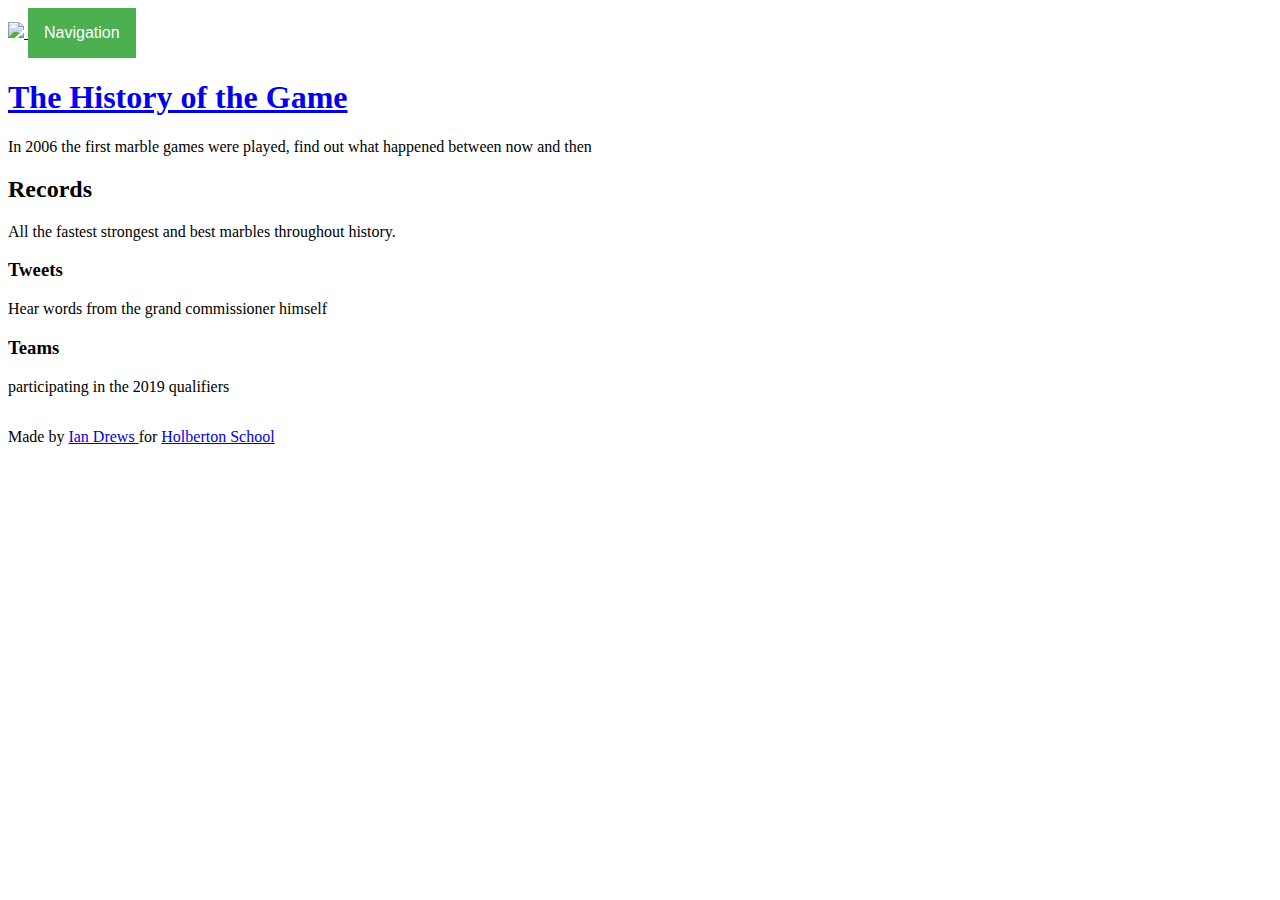
==== index.html @ 9ddbbe41 "initial work on teams page" ====
<!DOCTYPE html PUBLIC "-//W3C//DTD XHTML 1.0 Transitional//EN" "http://www.w3.org/TR/xhtml1/DTD/xhtml1-transitional.dtd">
<html>
    <head>
        <title>
            Jelle's Marble runs
        </title>
        <link href="https://www.holbertonschool.com/level2/holberton.css" rel="stylesheet">
            <link href="styles.css" rel="stylesheet">
            </link>
        </link>
    </head>
    <body class="works_on_smartphone">
        <header>
            <a href="http://jellesmarbleruns.com/">
                <img src="http://jellesmarbleruns.com/wp-content/uploads/2019/06/Logo_JMR_Blauw-175x92.png">
                </img>
            </a>
            <div class="dropdown">
                <button class="dropbtn">
                    Navigation
                </button>
                <div class="dropdown-content">
                    <a href="http://18.234.224.66/history.html">
                        History
                    </a>
                    <a href="http://18.234.224.66/tweets.html">
                        Tweets
                    </a>
                    <a href="http://18.234.224.66/records.html">
                        Records
                    </a>
                    <a href="http://18.234.224.66/teams.html">
                        Teams
                    </a>
                </div>
            </div>
        </header>
        <main>
            <article>
                <h1>
                    <a href="http://18.234.224.66/history.html">
                        The History of the Game
                    </a>
                </h1>
                <p>
                    In 2006 the first marble games were played, find out what happened between now and then
                </p>
                <h2>
                    <a href="http://18.234.224.66/records.html">
                    </a>
                    Records
                </h2>
                <p>
                    All the fastest strongest and best marbles throughout history.
                </p>
                <a href=" http://18.234.224.66/tweets.html">
                    <h3>
                        <a href="http://18.234.224.66/tweets.html">
                        </a>
                        Tweets
                    </h3>
                </a>
                <p>
                    Hear words from the grand commissioner himself
                </p>
                <h3>
                    Teams
                </h3>
                <p>
                    participating in the 2019 qualifiers
                </p>
            </article>
            <aside>
            </aside>
        </main>
        <footer>
            <file>
                <p>
                    Made by
                    <a href="https://twitter.com/@drews_ian" target="_blank">
                        Ian Drews
                    </a>
                    for
                    <a href="https://www.holbertonschool.com" target="_blank">
                        Holberton School
                    </a>
                </p>
            </file>
        </footer>
    </body>
</html>
---- styles.css ----
body, main {
	display: flex;
}

body {
	flex-direction: column;
}

main {
	flex-direction: row;
	flex: auto;
}

article {
	flex: 2;
	overflow-y: auto;
}
aside {
	flex: 1;
	overflow-y: auto;
}
/*flexbox for team logos*/
.column {
	float: left;
	width: auto;
	padding: 5px;
}

.row{
  content: "";
  display: table;
  clear: both;
}

/* Dropdown Button */
.dropbtn {
  background-color: #4CAF50;
  color: white;
  padding: 16px;
  font-size: 16px;
  border: none;
}

/* The container <div> - needed to position the dropdown content */
.dropdown {
  position: relative;
  display: inline-block;
}

/* Dropdown Content (Hidden by Default) */
.dropdown-content {
  display: none;
  position: absolute;
  background-color: #f1f1f1;
  min-width: 160px;
  box-shadow: 0px 8px 16px 0px rgba(0,0,0,0.2);
  z-index: 1;
}

/* Links inside the dropdown */
.dropdown-content a {
  color: black;
  padding: 12px 16px;
  text-decoration: none;
  display: block;
}

/* Change color of dropdown links on hover */
.dropdown-content a:hover {background-color: #ddd;}

/* Show the dropdown menu on hover */
.dropdown:hover .dropdown-content {display: block;}

/* Change the background color of the dropdown button when the dropdown content is shown */
.dropdown:hover .dropbtn {background-color: #3e8e41;}
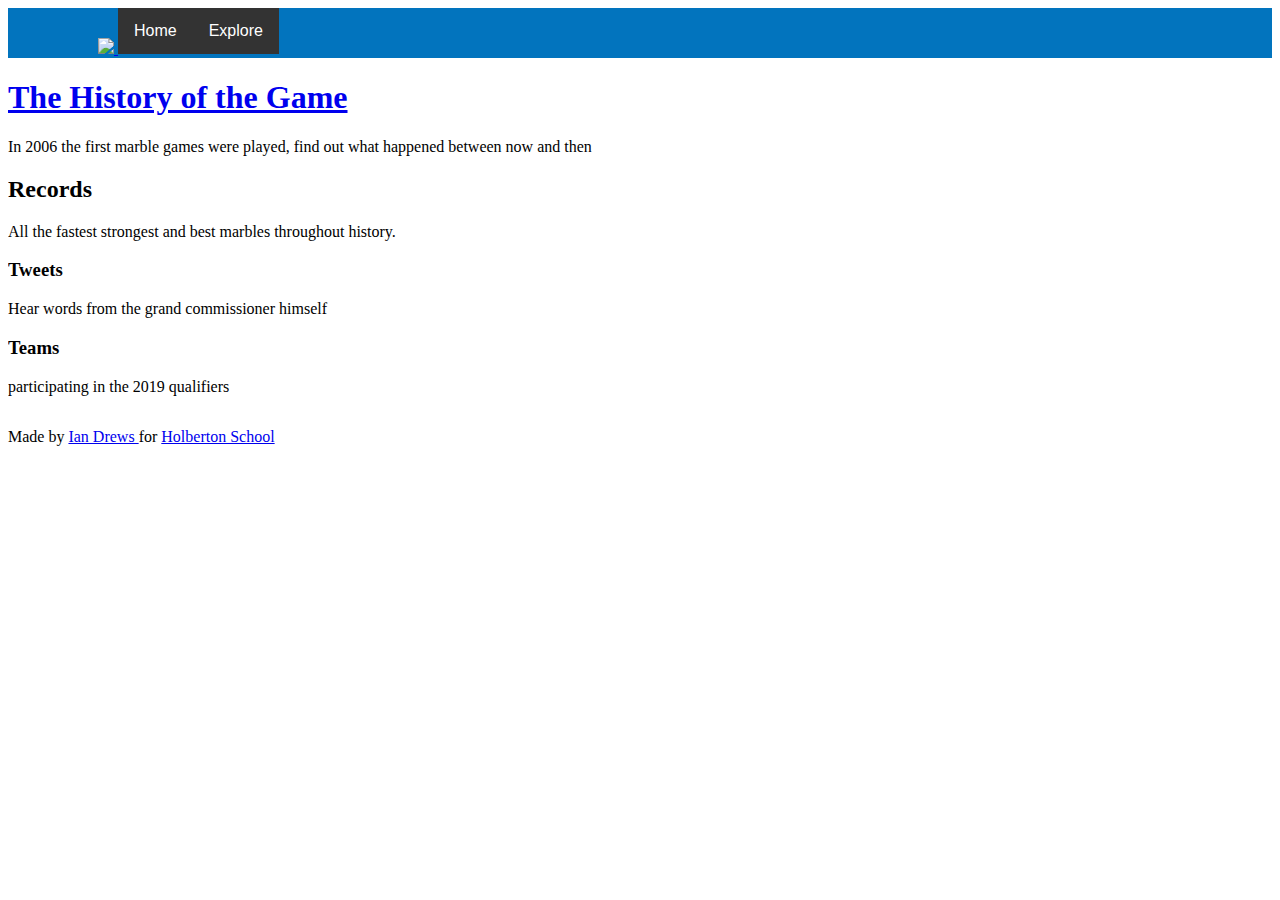
==== commit cbd37cb0: "waste of time" ====
--- a/index.html
+++ b/index.html
@@ -15,23 +15,33 @@
                 <img src="http://jellesmarbleruns.com/wp-content/uploads/2019/06/Logo_JMR_Blauw-175x92.png">
                 </img>
             </a>
-            <div class="dropdown">
-                <button class="dropbtn">
-                    Navigation
-                </button>
-                <div class="dropdown-content">
-                    <a href="http://18.234.224.66/history.html">
-                        History
-                    </a>
-                    <a href="http://18.234.224.66/tweets.html">
-                        Tweets
-                    </a>
-                    <a href="http://18.234.224.66/records.html">
-                        Records
-                    </a>
-                    <a href="http://18.234.224.66/teams.html">
-                        Teams
-                    </a>
+            <div class="navbar">
+                <a href="index.html">
+                    Home
+                </a>
+                <div class="dropdown">
+                    <button class="dropbtn">
+                        Explore
+                        <i class="fa fa-caret-down">
+                        </i>
+                    </button>
+                    <div class="dropdown-content">
+                        <a href="teams.html">
+                            The Teams
+                        </a>
+                        <a href="records.html">
+                            The Events
+                        </a>
+                        <a href="history.html">
+                            History
+                        </a>
+                        <a href="tweets.html">
+                            Social
+                        </a>
+                        <a href="about.html">
+                            About
+                        </a>
+                    </div>
                 </div>
             </div>
         </header>
--- a/styles.css
+++ b/styles.css
@@ -3,21 +3,51 @@
 }
 
 body {
+	display: flex;
 	flex-direction: column;
+	background: #ffffff url(https://vignette.wikia.nocookie.net/marblelympics/images/5/50/Wiki-background/revision/latest?cb=20190810173425) top center repeat;
+}
 }
 
 main {
+	display: flex;
 	flex-direction: row;
-	flex: auto;
+	flex:auto;
 }
 
 article {
 	flex: 2;
-	overflow-y: auto;
+	overflow-y: scroll;
+
 }
 aside {
 	flex: 1;
 	overflow-y: auto;
+}
+header {
+	/*float: left;*/
+	background-color: #0274be;
+	/*height:10vh;
+	width: 100vw;
+	position: absolute;
+	right: 0;
+	padding: 0 0 0 0;*//
+
+}
+footer {
+	background-color: white;
+}
+
+header img {
+	max-width:95%;
+	max-height:95%;
+	padding-left: 10vh;
+}
+aside {
+	h
+}
+.twitter-timeline {
+	
 }
 /*flexbox for team logos*/
 .column {
@@ -26,32 +56,57 @@
 	padding: 5px;
 }
 
-.row{
-  content: "";
-  display: table;
-  clear: both;
+.row {
+  display: flex;
+  padding: 0 4px;
 }
 
-/* Dropdown Button */
-.dropbtn {
-  background-color: #4CAF50;
-  color: white;
-  padding: 16px;
-  font-size: 16px;
-  border: none;
-}
-
-/* The container <div> - needed to position the dropdown content */
-.dropdown {
-  position: relative;
+/* Navbar container */
+.navbar {
+  overflow: hidden;
+  background-color: #333;
+  font-family: Arial;
   display: inline-block;
 }
 
-/* Dropdown Content (Hidden by Default) */
+/* Links inside the navbar */
+.navbar a {
+  float: left;
+  font-size: 16px;
+  color: white;
+  text-align: center;
+  padding: 14px 16px;
+  text-decoration: none;
+}
+
+/* The dropdown container */
+.dropdown {
+  float: left;
+  overflow: hidden;
+}
+
+/* Dropdown button */
+.dropdown .dropbtn {
+  font-size: 16px; 
+  border: none;
+  outline: none;
+  color: white;
+  padding: 14px 16px;
+  background-color: inherit;
+  font-family: inherit; /* Important for vertical align on mobile phones */
+  margin: 0; /* Important for vertical align on mobile phones */
+}
+
+/* Add a red background color to navbar links on hover */
+.navbar a:hover, .dropdown:hover .dropbtn {
+  background-color: red;
+}
+
+/* Dropdown content (hidden by default) */
 .dropdown-content {
   display: none;
   position: absolute;
-  background-color: #f1f1f1;
+  background-color: #f9f9f9;
   min-width: 160px;
   box-shadow: 0px 8px 16px 0px rgba(0,0,0,0.2);
   z-index: 1;
@@ -59,17 +114,20 @@
 
 /* Links inside the dropdown */
 .dropdown-content a {
+  float: none;
   color: black;
   padding: 12px 16px;
   text-decoration: none;
   display: block;
+  text-align: left;
 }
 
-/* Change color of dropdown links on hover */
-.dropdown-content a:hover {background-color: #ddd;}
+/* Add a grey background color to dropdown links on hover */
+.dropdown-content a:hover {
+  background-color: #ddd;
+}
 
 /* Show the dropdown menu on hover */
-.dropdown:hover .dropdown-content {display: block;}
-
-/* Change the background color of the dropdown button when the dropdown content is shown */
-.dropdown:hover .dropbtn {background-color: #3e8e41;}+.dropdown:hover .dropdown-content {
+  display: block;
+}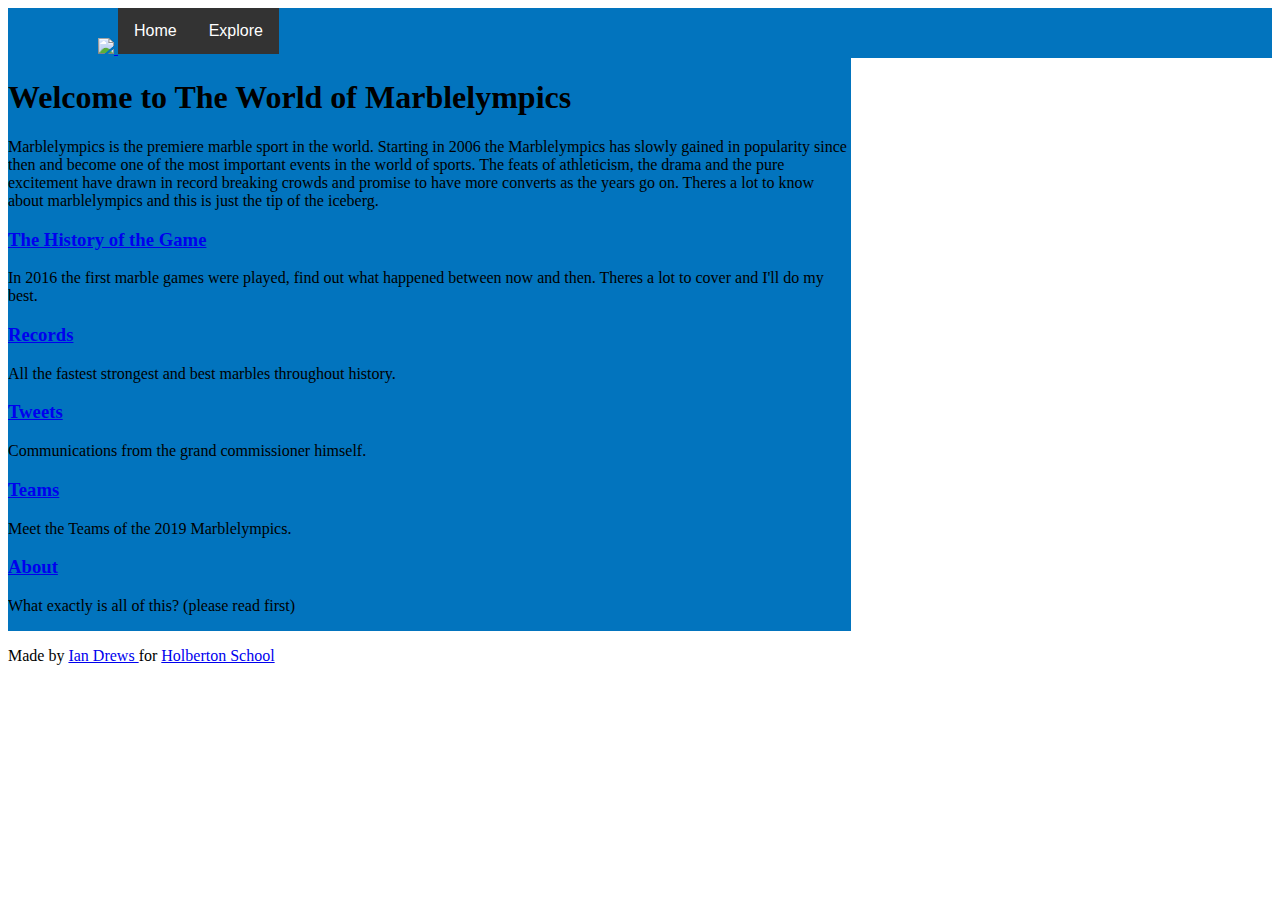
==== commit c7f12e35: "wrote content for about, history and main pages" ====
--- a/index.html
+++ b/index.html
@@ -47,37 +47,51 @@
         </header>
         <main>
             <article>
-                <h1>
+            	<h1>
+            		Welcome to The World of Marblelympics
+            	</h1>
+            	<p>
+            		Marblelympics is the premiere marble sport in the world. Starting in 2006 the Marblelympics has slowly gained in popularity since then and become one of the most important events in the world of sports. The feats of athleticism, the drama and the pure excitement have drawn in record breaking crowds and promise to have more converts as the years go on. Theres a lot to know about marblelympics and this is just the tip of the iceberg.
+            	</p>
+                <h3>
                     <a href="http://18.234.224.66/history.html">
                         The History of the Game
                     </a>
-                </h1>
+                </h3>
                 <p>
-                    In 2006 the first marble games were played, find out what happened between now and then
+                    In 2016 the first marble games were played, find out what happened between now and then. Theres a lot to cover and I'll do my best.
                 </p>
-                <h2>
+                <h3>
                     <a href="http://18.234.224.66/records.html">
+                    	Records
                     </a>
-                    Records
-                </h2>
+                    
+                </h3>
                 <p>
                     All the fastest strongest and best marbles throughout history.
                 </p>
-                <a href=" http://18.234.224.66/tweets.html">
                     <h3>
                         <a href="http://18.234.224.66/tweets.html">
+                        	Tweets
                         </a>
-                        Tweets
+                        
                     </h3>
-                </a>
                 <p>
-                    Hear words from the grand commissioner himself
+                    Communications from the grand commissioner himself.
                 </p>
                 <h3>
-                    Teams
+                    <a href="http://18.234.224.66/records.html">Teams</a>
                 </h3>
                 <p>
-                    participating in the 2019 qualifiers
+                    Meet the Teams of the 2019 Marblelympics.
+                </p>
+                <h3>
+                	<a href="http://18.234.224.66/about.html">
+                		About
+                	</a>
+                </h3>
+                <p>
+                	What exactly is all of this? (please read first)
                 </p>
             </article>
             <aside>
--- a/styles.css
+++ b/styles.css
@@ -1,133 +1,129 @@
 body, main {
-	display: flex;
+    display: flex;
 }
-
 body {
-	display: flex;
-	flex-direction: column;
-	background: #ffffff url(https://vignette.wikia.nocookie.net/marblelympics/images/5/50/Wiki-background/revision/latest?cb=20190810173425) top center repeat;
+    display: flex;
+    flex-direction: column;
+    background: #ffffff url(https://vignette.wikia.nocookie.net/marblelympics/images/5/50/Wiki-background/revision/latest?cb=20190810173425) top center repeat;
 }
 }
-
 main {
-	display: flex;
-	flex-direction: row;
-	flex:auto;
+    display: flex;
+    flex-direction: row;
+    flex: auto;
 }
-
 article {
-	flex: 2;
-	overflow-y: scroll;
-
+    flex: 2;
+    overflow-y: scroll;
+    background-color: #0274be;
 }
 aside {
-	flex: 1;
-	overflow-y: auto;
+    flex: 1;
+    overflow-y: auto;
 }
 header {
-	/*float: left;*/
-	background-color: #0274be;
-	/*height:10vh;
+    /*float: left;*/
+    background-color: #0274be;
+    /*height:10vh;
 	width: 100vw;
 	position: absolute;
 	right: 0;
-	padding: 0 0 0 0;*//
-
+	padding: 0 0 0 0;*/
+    /
 }
 footer {
-	background-color: white;
+    background-color: white;
 }
-
 header img {
-	max-width:95%;
-	max-height:95%;
-	padding-left: 10vh;
+    max-width: 95%;
+    max-height: 95%;
+    padding-left: 10vh;
 }
 aside {
-	h
+    h
 }
-.twitter-timeline {
-	
+.twitter-timeline {}
+/*flexbox for team logos*/
+
+.column {
+    float: left;
+    width: auto;
+    padding: 5px;
 }
-/*flexbox for team logos*/
-.column {
-	float: left;
-	width: auto;
-	padding: 5px;
+.row {
+    display: flex;
+    padding: 0 4px;
 }
+/* Navbar container */
 
-.row {
-  display: flex;
-  padding: 0 4px;
+.navbar {
+    overflow: hidden;
+    background-color: #333;
+    font-family: Arial;
+    display: inline-block;
 }
+/* Links inside the navbar */
 
-/* Navbar container */
-.navbar {
-  overflow: hidden;
-  background-color: #333;
-  font-family: Arial;
-  display: inline-block;
+.navbar a {
+    float: left;
+    font-size: 16px;
+    color: white;
+    text-align: center;
+    padding: 14px 16px;
+    text-decoration: none;
 }
+/* The dropdown container */
 
-/* Links inside the navbar */
-.navbar a {
-  float: left;
-  font-size: 16px;
-  color: white;
-  text-align: center;
-  padding: 14px 16px;
-  text-decoration: none;
+.dropdown {
+    float: left;
+    overflow: hidden;
 }
+/* Dropdown button */
 
-/* The dropdown container */
-.dropdown {
-  float: left;
-  overflow: hidden;
+.dropdown .dropbtn {
+    font-size: 16px;
+    border: none;
+    outline: none;
+    color: white;
+    padding: 14px 16px;
+    background-color: inherit;
+    font-family: inherit;
+    /* Important for vertical align on mobile phones */
+    margin: 0;
+    /* Important for vertical align on mobile phones */
 }
+/* Add a red background color to navbar links on hover */
 
-/* Dropdown button */
-.dropdown .dropbtn {
-  font-size: 16px; 
-  border: none;
-  outline: none;
-  color: white;
-  padding: 14px 16px;
-  background-color: inherit;
-  font-family: inherit; /* Important for vertical align on mobile phones */
-  margin: 0; /* Important for vertical align on mobile phones */
+.navbar a:hover, .dropdown:hover .dropbtn {
+    background-color: red;
 }
+/* Dropdown content (hidden by default) */
 
-/* Add a red background color to navbar links on hover */
-.navbar a:hover, .dropdown:hover .dropbtn {
-  background-color: red;
+.dropdown-content {
+    display: none;
+    position: absolute;
+    background-color: #f9f9f9;
+    min-width: 160px;
+    box-shadow: 0px 8px 16px 0px rgba(0, 0, 0, 0.2);
+    z-index: 1;
 }
+/* Links inside the dropdown */
 
-/* Dropdown content (hidden by default) */
-.dropdown-content {
-  display: none;
-  position: absolute;
-  background-color: #f9f9f9;
-  min-width: 160px;
-  box-shadow: 0px 8px 16px 0px rgba(0,0,0,0.2);
-  z-index: 1;
+.dropdown-content a {
+    float: none;
+    color: black;
+    padding: 12px 16px;
+    text-decoration: none;
+    display: block;
+    text-align: left;
 }
+/* Add a grey background color to dropdown links on hover */
 
-/* Links inside the dropdown */
-.dropdown-content a {
-  float: none;
-  color: black;
-  padding: 12px 16px;
-  text-decoration: none;
-  display: block;
-  text-align: left;
+.dropdown-content a:hover {
+    background-color: #ddd;
 }
+/* Show the dropdown menu on hover */
 
-/* Add a grey background color to dropdown links on hover */
-.dropdown-content a:hover {
-  background-color: #ddd;
-}
-
-/* Show the dropdown menu on hover */
 .dropdown:hover .dropdown-content {
-  display: block;
+    display: block;
 }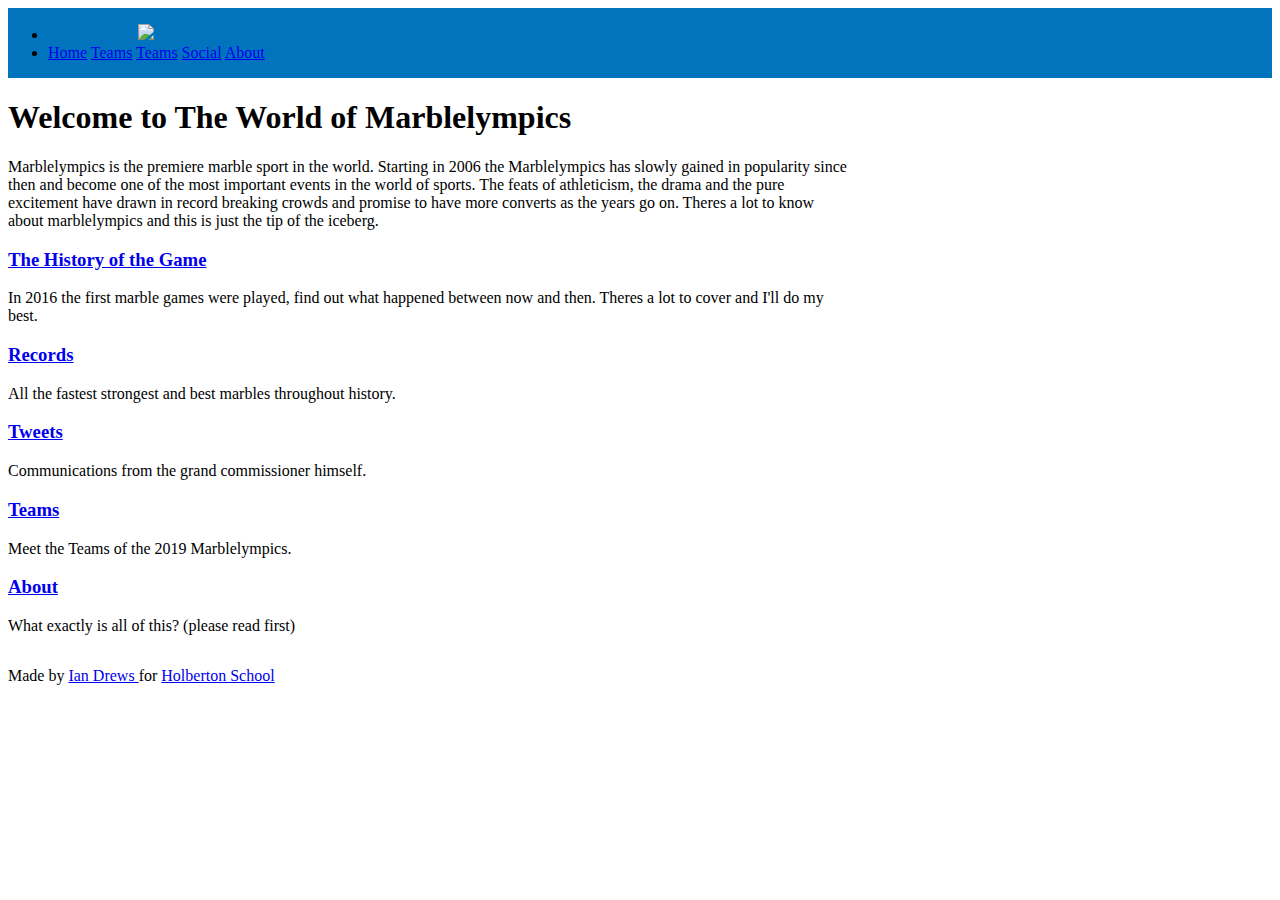
==== commit 61ddfa31: "initial changes to styling" ====
--- a/index.html
+++ b/index.html
@@ -11,40 +11,20 @@
     </head>
     <body class="works_on_smartphone">
         <header>
-            <a href="http://jellesmarbleruns.com/">
-                <img src="http://jellesmarbleruns.com/wp-content/uploads/2019/06/Logo_JMR_Blauw-175x92.png">
-                </img>
-            </a>
-            <div class="navbar">
-                <a href="index.html">
-                    Home
-                </a>
-                <div class="dropdown">
-                    <button class="dropbtn">
-                        Explore
-                        <i class="fa fa-caret-down">
-                        </i>
-                    </button>
-                    <div class="dropdown-content">
-                        <a href="teams.html">
-                            The Teams
-                        </a>
-                        <a href="records.html">
-                            The Events
-                        </a>
-                        <a href="history.html">
-                            History
-                        </a>
-                        <a href="tweets.html">
-                            Social
-                        </a>
-                        <a href="about.html">
-                            About
-                        </a>
-                    </div>
-                </div>
-            </div>
-        </header>
+	  <ul>
+	    <li>
+	      <img src="http://jellesmarbleruns.com/wp-content/uploads/2019/06/Logo_JMR_Blauw-175x92.png">
+	      </img>
+	    </li>
+	    <li>
+	      <a href="index.html">Home</a>
+	      <a href="teams.html">Teams</a>
+	      <a href="records.html">Teams</a>
+	      <a href="tweets.html">Social</a>
+	      <a href="about.html">About</a>
+	    </li>
+	  </ul>
+	</header>
         <main>
             <article>
             	<h1>
@@ -112,4 +92,4 @@
             </file>
         </footer>
     </body>
-</html>+</html>
--- a/styles.css
+++ b/styles.css
@@ -6,7 +6,6 @@
     flex-direction: column;
     background: #ffffff url(https://vignette.wikia.nocookie.net/marblelympics/images/5/50/Wiki-background/revision/latest?cb=20190810173425) top center repeat;
 }
-}
 main {
     display: flex;
     flex-direction: row;
@@ -14,22 +13,20 @@
 }
 article {
     flex: 2;
+    overflow-y: auto;
     overflow-y: scroll;
-    background-color: #0274be;
+    background-color: white;
 }
 aside {
+	flex: 1;
+	overflow-y: auto;
+	background-color: white;
+
     flex: 1;
     overflow-y: auto;
 }
 header {
-    /*float: left;*/
     background-color: #0274be;
-    /*height:10vh;
-	width: 100vw;
-	position: absolute;
-	right: 0;
-	padding: 0 0 0 0;*/
-    /
 }
 footer {
     background-color: white;
@@ -40,7 +37,8 @@
     padding-left: 10vh;
 }
 aside {
-    h
+    flex: 1;
+    overflow-y: auto;
 }
 .twitter-timeline {}
 /*flexbox for team logos*/
@@ -53,77 +51,4 @@
 .row {
     display: flex;
     padding: 0 4px;
-}
-/* Navbar container */
-
-.navbar {
-    overflow: hidden;
-    background-color: #333;
-    font-family: Arial;
-    display: inline-block;
-}
-/* Links inside the navbar */
-
-.navbar a {
-    float: left;
-    font-size: 16px;
-    color: white;
-    text-align: center;
-    padding: 14px 16px;
-    text-decoration: none;
-}
-/* The dropdown container */
-
-.dropdown {
-    float: left;
-    overflow: hidden;
-}
-/* Dropdown button */
-
-.dropdown .dropbtn {
-    font-size: 16px;
-    border: none;
-    outline: none;
-    color: white;
-    padding: 14px 16px;
-    background-color: inherit;
-    font-family: inherit;
-    /* Important for vertical align on mobile phones */
-    margin: 0;
-    /* Important for vertical align on mobile phones */
-}
-/* Add a red background color to navbar links on hover */
-
-.navbar a:hover, .dropdown:hover .dropbtn {
-    background-color: red;
-}
-/* Dropdown content (hidden by default) */
-
-.dropdown-content {
-    display: none;
-    position: absolute;
-    background-color: #f9f9f9;
-    min-width: 160px;
-    box-shadow: 0px 8px 16px 0px rgba(0, 0, 0, 0.2);
-    z-index: 1;
-}
-/* Links inside the dropdown */
-
-.dropdown-content a {
-    float: none;
-    color: black;
-    padding: 12px 16px;
-    text-decoration: none;
-    display: block;
-    text-align: left;
-}
-/* Add a grey background color to dropdown links on hover */
-
-.dropdown-content a:hover {
-    background-color: #ddd;
-}
-/* Show the dropdown menu on hover */
-
-.dropdown:hover .dropdown-content {
-    display: block;
 }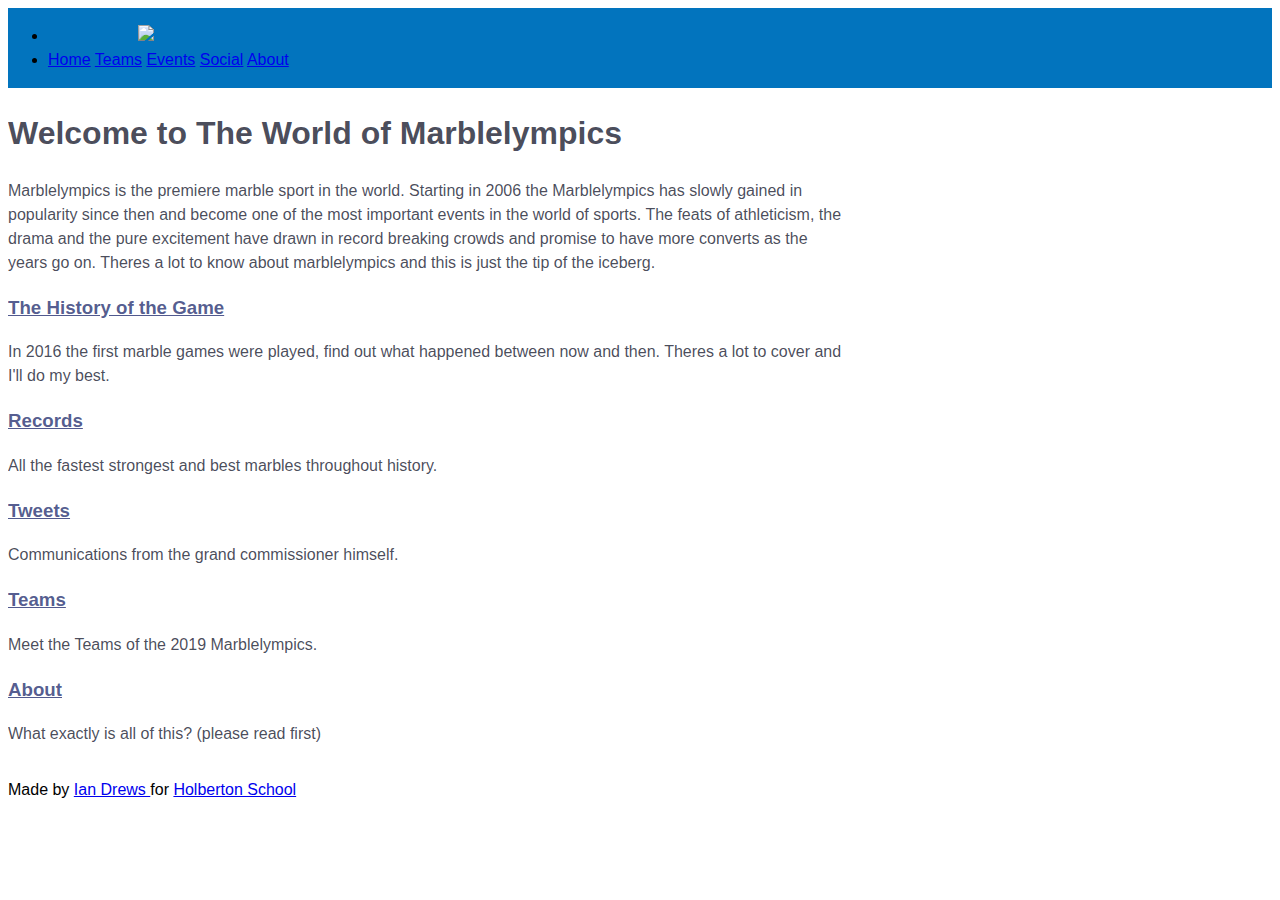
==== commit 624151e3: "finished css styling, initial javascript in process" ====
--- a/index.html
+++ b/index.html
@@ -13,13 +13,13 @@
         <header>
 	  <ul>
 	    <li>
-	      <img src="http://jellesmarbleruns.com/wp-content/uploads/2019/06/Logo_JMR_Blauw-175x92.png">
+	      <img src="http://jellesmarbleruns.com/wp-content/uploads/2019/06/Logo_JMR_Blauw-175x92.png"  class="logo">
 	      </img>
 	    </li>
 	    <li>
 	      <a href="index.html">Home</a>
 	      <a href="teams.html">Teams</a>
-	      <a href="records.html">Teams</a>
+	      <a href="records.html">Events</a>
 	      <a href="tweets.html">Social</a>
 	      <a href="about.html">About</a>
 	    </li>
@@ -60,7 +60,7 @@
                     Communications from the grand commissioner himself.
                 </p>
                 <h3>
-                    <a href="http://18.234.224.66/records.html">Teams</a>
+                    <a href="http://18.234.224.66/teams.html">Teams</a>
                 </h3>
                 <p>
                     Meet the Teams of the 2019 Marblelympics.
--- a/styles.css
+++ b/styles.css
@@ -5,11 +5,14 @@
     display: flex;
     flex-direction: column;
     background: #ffffff url(https://vignette.wikia.nocookie.net/marblelympics/images/5/50/Wiki-background/revision/latest?cb=20190810173425) top center repeat;
+    font: 100% georgia, sans-serif;
+    line-height: 1.5;
 }
 main {
     display: flex;
     flex-direction: row;
     flex: auto;
+    color: #070a1dbd;
 }
 article {
     flex: 2;
@@ -32,15 +35,17 @@
     background-color: white;
 }
 header img {
-    max-width: 95%;
-    max-height: 95%;
+    height: 50px;
     padding-left: 10vh;
 }
 aside {
     flex: 1;
     overflow-y: auto;
 }
-.twitter-timeline {}
+
+main a {font-weight:bold;
+	color: #141f67bd;
+  }
 /*flexbox for team logos*/
 
 .column {
@@ -51,4 +56,4 @@
 .row {
     display: flex;
     padding: 0 4px;
-}+}
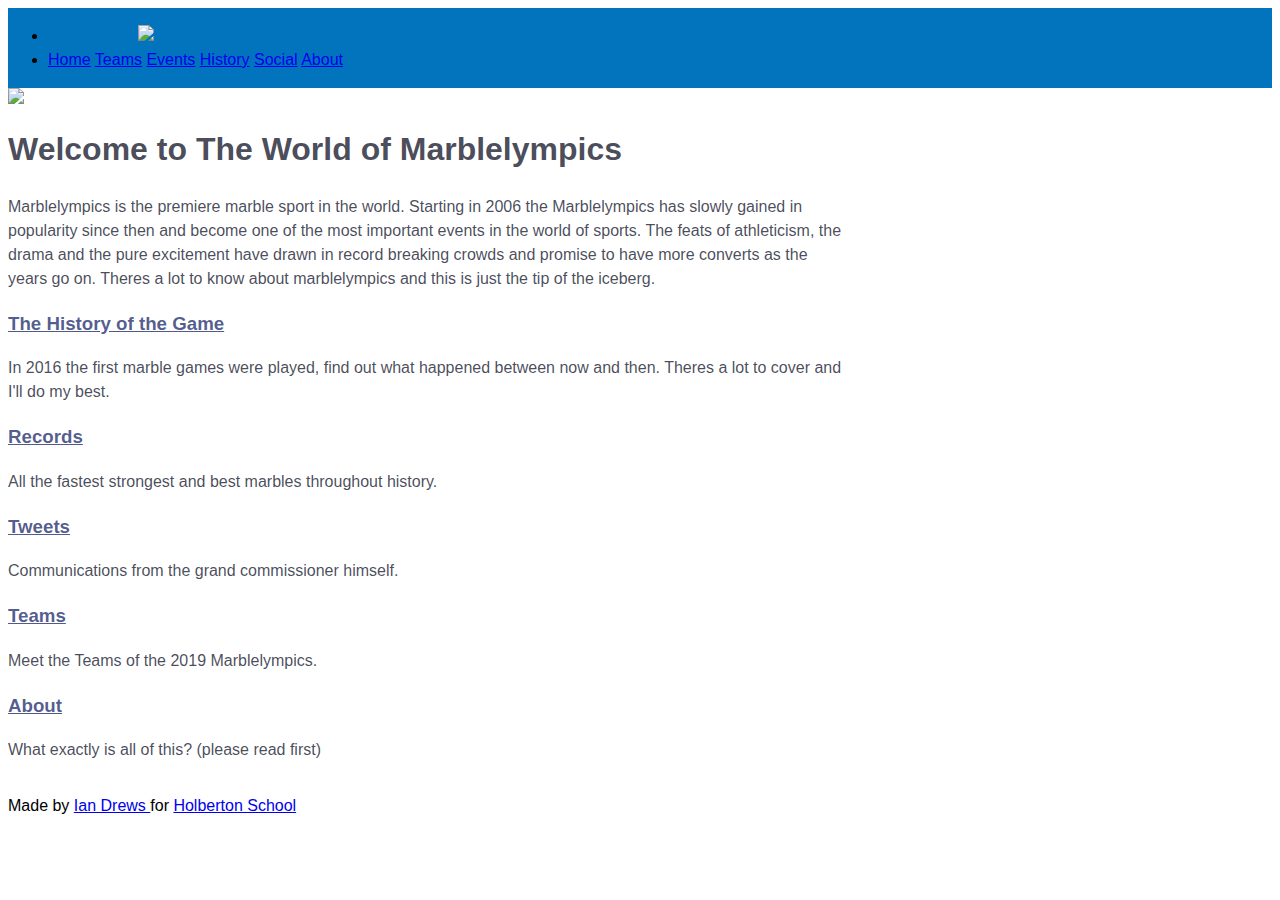
==== commit 2a542cd9: "added disqus and image resizing" ====
--- a/index.html
+++ b/index.html
@@ -2,12 +2,13 @@
 <html>
     <head>
         <title>
-            Jelle's Marble runs
+          Jelle's Marble run
         </title>
         <link href="https://www.holbertonschool.com/level2/holberton.css" rel="stylesheet">
             <link href="styles.css" rel="stylesheet">
             </link>
         </link>
+	<script src="behavior.js"></script>
     </head>
     <body class="works_on_smartphone">
         <header>
@@ -20,13 +21,15 @@
 	      <a href="index.html">Home</a>
 	      <a href="teams.html">Teams</a>
 	      <a href="records.html">Events</a>
+	      <a href="history.html">History</a>
 	      <a href="tweets.html">Social</a>
 	      <a href="about.html">About</a>
 	    </li>
 	  </ul>
 	</header>
         <main>
-            <article>
+          <article>
+	    <img src="https://i.redd.it/va2xu4m3b5w21.jpg" class="small" id="smart_thumbnail"></img>
             	<h1>
             		Welcome to The World of Marblelympics
             	</h1>
@@ -74,7 +77,28 @@
                 	What exactly is all of this? (please read first)
                 </p>
             </article>
-            <aside>
+          <aside>
+	    <div id="disqus_thread"></div>
+	    <script>
+
+	      /**
+	      *  RECOMMENDED CONFIGURATION VARIABLES: EDIT AND UNCOMMENT THE SECTION BELOW TO INSERT DYNAMIC VALUES FROM YOUR PLATFORM OR CMS.
+	      *  LEARN WHY DEFINING THESE VARIABLES IS IMPORTANT: https://disqus.com/admin/universalcode/#configuration-variables*/
+	      /*
+	      var disqus_config = function () {
+	      this.page.url = http://18.234.224.66;  // Replace PAGE_URL with your page's canonical URL variable
+	      this.page.identifier = PAGE_IDENTIFIER; // Replace PAGE_IDENTIFIER with your page's unique identifier variable
+	      };
+	      */
+	      (function() { // DON'T EDIT BELOW THIS LINE
+	      var d = document, s = d.createElement('script');
+	      s.src = 'https://aboutjellesmarbles.disqus.com/embed.js';
+	      s.setAttribute('data-timestamp', +new Date());
+	      (d.head || d.body).appendChild(s);
+	      })();
+	    </script>
+	    <noscript>Please enable JavaScript to view the <a href="https://disqus.com/?ref_noscript">comments powered by Disqus.</a></noscript>
+	    <script id="dsq-count-scr" src="//aboutjellesmarbles.disqus.com/count.js" async></script>
             </aside>
         </main>
         <footer>
--- a/styles.css
+++ b/styles.css
@@ -17,7 +17,6 @@
 article {
     flex: 2;
     overflow-y: auto;
-    overflow-y: scroll;
     background-color: white;
 }
 aside {
@@ -45,7 +44,11 @@
 
 main a {font-weight:bold;
 	color: #141f67bd;
-  }
+       }
+.small {
+    display: block;
+    margin: 0 auto;
+}
 /*flexbox for team logos*/
 
 .column {
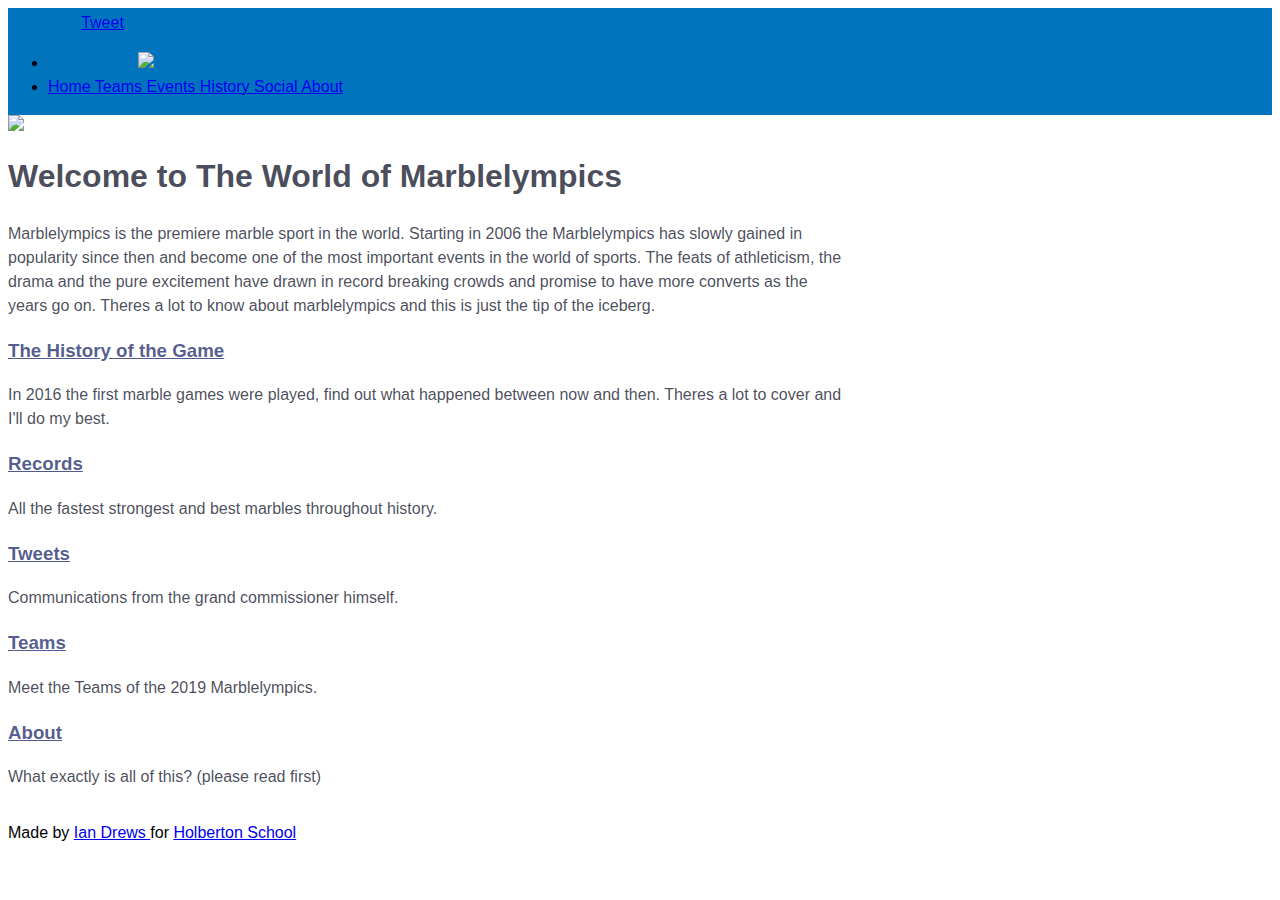
==== commit 6e391b17: "added share buttons" ====
--- a/index.html
+++ b/index.html
@@ -2,40 +2,62 @@
 <html>
     <head>
         <title>
-          Jelle's Marble run
+            Jelle's Marble run
         </title>
         <link href="https://www.holbertonschool.com/level2/holberton.css" rel="stylesheet">
             <link href="styles.css" rel="stylesheet">
             </link>
         </link>
-	<script src="behavior.js"></script>
+        <script src="behavior.js">
+        </script>
     </head>
     <body class="works_on_smartphone">
         <header>
-	  <ul>
-	    <li>
-	      <img src="http://jellesmarbleruns.com/wp-content/uploads/2019/06/Logo_JMR_Blauw-175x92.png"  class="logo">
-	      </img>
-	    </li>
-	    <li>
-	      <a href="index.html">Home</a>
-	      <a href="teams.html">Teams</a>
-	      <a href="records.html">Events</a>
-	      <a href="history.html">History</a>
-	      <a href="tweets.html">Social</a>
-	      <a href="about.html">About</a>
-	    </li>
-	  </ul>
-	</header>
+            <iframe allow="encrypted-media" allowtransparency="true" frameborder="0" height="20" scrolling="no" src="https://www.facebook.com/plugins/share_button.php?href=http%3A%2F%2F18.234.224.66%2Findex.html&layout=button_count&size=small&width=69&height=20&appId" style="border:none;overflow:hidden" width="69">
+            </iframe>
+            <a class="twitter-share-button" data-show-count="false" href="https://twitter.com/share?ref_src=twsrc%5Etfw">
+                Tweet
+            </a>
+            <script async="" charset="utf-8" src="https://platform.twitter.com/widgets.js">
+            </script>
+            <div class="right">
+            </div>
+            <ul>
+                <li>
+                    <img class="logo" src="http://jellesmarbleruns.com/wp-content/uploads/2019/06/Logo_JMR_Blauw-175x92.png">
+                    </img>
+                </li>
+                <li>
+                    <a href="index.html">
+                        Home
+                    </a>
+                    <a href="teams.html">
+                        Teams
+                    </a>
+                    <a href="records.html">
+                        Events
+                    </a>
+                    <a href="history.html">
+                        History
+                    </a>
+                    <a href="tweets.html">
+                        Social
+                    </a>
+                    <a href="about.html">
+                        About
+                    </a>
+                </li>
+            </ul>
+        </header>
         <main>
-          <article>
-	    <img src="https://i.redd.it/va2xu4m3b5w21.jpg" class="small" id="smart_thumbnail"></img>
-            	<h1>
-            		Welcome to The World of Marblelympics
-            	</h1>
-            	<p>
-            		Marblelympics is the premiere marble sport in the world. Starting in 2006 the Marblelympics has slowly gained in popularity since then and become one of the most important events in the world of sports. The feats of athleticism, the drama and the pure excitement have drawn in record breaking crowds and promise to have more converts as the years go on. Theres a lot to know about marblelympics and this is just the tip of the iceberg.
-            	</p>
+            <article>
+                <img class="small" id="smart_thumbnail" src="https://i.redd.it/va2xu4m3b5w21.jpg"/>
+                <h1>
+                    Welcome to The World of Marblelympics
+                </h1>
+                <p>
+                    Marblelympics is the premiere marble sport in the world. Starting in 2006 the Marblelympics has slowly gained in popularity since then and become one of the most important events in the world of sports. The feats of athleticism, the drama and the pure excitement have drawn in record breaking crowds and promise to have more converts as the years go on. Theres a lot to know about marblelympics and this is just the tip of the iceberg.
+                </p>
                 <h3>
                     <a href="http://18.234.224.66/history.html">
                         The History of the Game
@@ -46,42 +68,42 @@
                 </p>
                 <h3>
                     <a href="http://18.234.224.66/records.html">
-                    	Records
+                        Records
                     </a>
-                    
                 </h3>
                 <p>
                     All the fastest strongest and best marbles throughout history.
                 </p>
-                    <h3>
-                        <a href="http://18.234.224.66/tweets.html">
-                        	Tweets
-                        </a>
-                        
-                    </h3>
+                <h3>
+                    <a href="http://18.234.224.66/tweets.html">
+                        Tweets
+                    </a>
+                </h3>
                 <p>
                     Communications from the grand commissioner himself.
                 </p>
                 <h3>
-                    <a href="http://18.234.224.66/teams.html">Teams</a>
+                    <a href="http://18.234.224.66/teams.html">
+                        Teams
+                    </a>
                 </h3>
                 <p>
                     Meet the Teams of the 2019 Marblelympics.
                 </p>
                 <h3>
-                	<a href="http://18.234.224.66/about.html">
-                		About
-                	</a>
+                    <a href="http://18.234.224.66/about.html">
+                        About
+                    </a>
                 </h3>
                 <p>
-                	What exactly is all of this? (please read first)
+                    What exactly is all of this? (please read first)
                 </p>
             </article>
-          <aside>
-	    <div id="disqus_thread"></div>
-	    <script>
-
-	      /**
+            <aside>
+                <div id="disqus_thread">
+                </div>
+                <script>
+                    /**
 	      *  RECOMMENDED CONFIGURATION VARIABLES: EDIT AND UNCOMMENT THE SECTION BELOW TO INSERT DYNAMIC VALUES FROM YOUR PLATFORM OR CMS.
 	      *  LEARN WHY DEFINING THESE VARIABLES IS IMPORTANT: https://disqus.com/admin/universalcode/#configuration-variables*/
 	      /*
@@ -96,9 +118,15 @@
 	      s.setAttribute('data-timestamp', +new Date());
 	      (d.head || d.body).appendChild(s);
 	      })();
-	    </script>
-	    <noscript>Please enable JavaScript to view the <a href="https://disqus.com/?ref_noscript">comments powered by Disqus.</a></noscript>
-	    <script id="dsq-count-scr" src="//aboutjellesmarbles.disqus.com/count.js" async></script>
+                </script>
+                <noscript>
+                    Please enable JavaScript to view the
+                    <a href="https://disqus.com/?ref_noscript">
+                        comments powered by Disqus.
+                    </a>
+                </noscript>
+                <script async="" id="dsq-count-scr" src="//aboutjellesmarbles.disqus.com/count.js">
+                </script>
             </aside>
         </main>
         <footer>
--- a/styles.css
+++ b/styles.css
@@ -20,10 +20,9 @@
     background-color: white;
 }
 aside {
-	flex: 1;
-	overflow-y: auto;
-	background-color: white;
-
+    flex: 1;
+    overflow-y: auto;
+    background-color: white;
     flex: 1;
     overflow-y: auto;
 }
@@ -41,10 +40,10 @@
     flex: 1;
     overflow-y: auto;
 }
-
-main a {font-weight:bold;
-	color: #141f67bd;
-       }
+main a {
+    font-weight: bold;
+    color: #141f67bd;
+}
 .small {
     display: block;
     margin: 0 auto;
@@ -59,4 +58,4 @@
 .row {
     display: flex;
     padding: 0 4px;
-}
+}